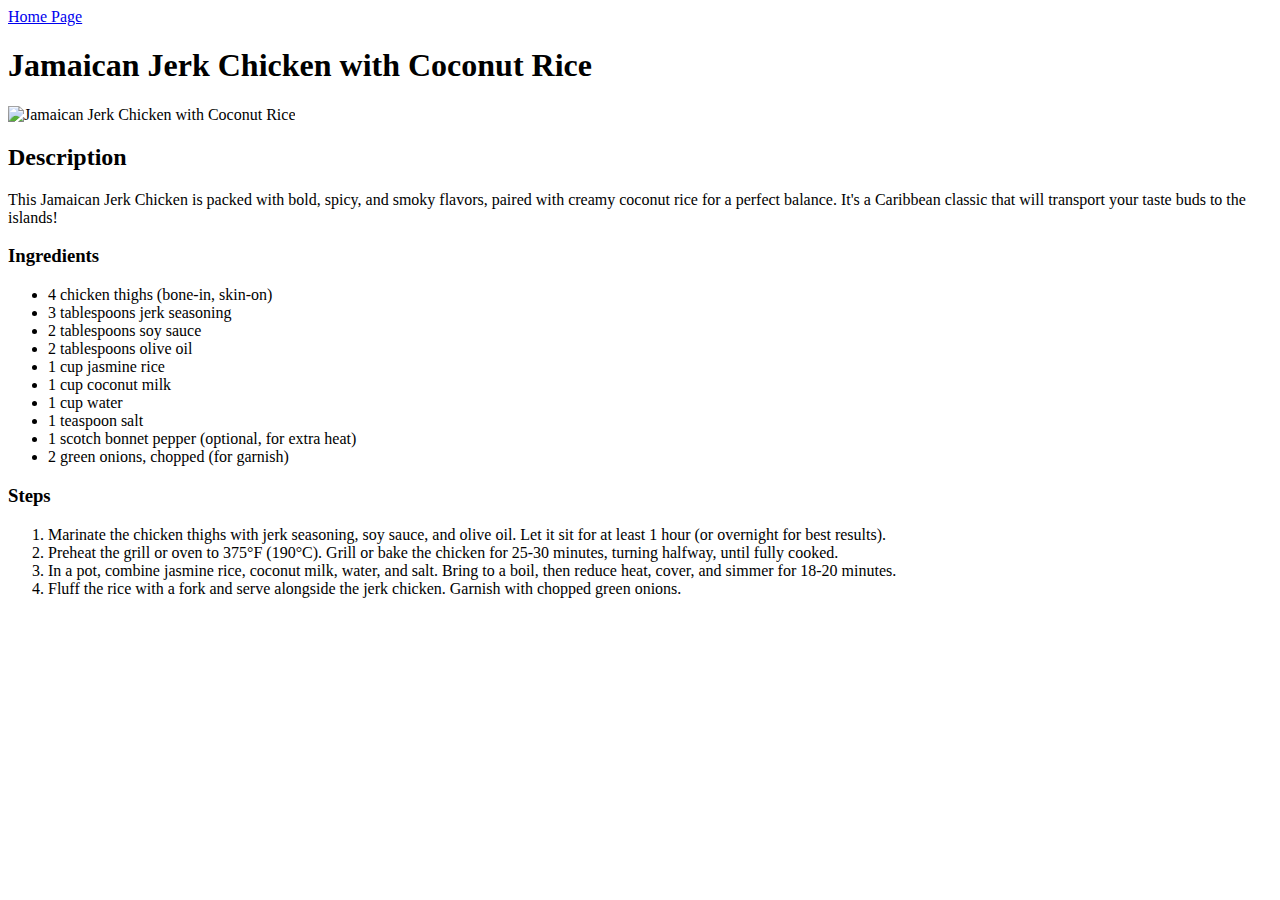
==== recipes/jamaicanjerkchicken.html @ 242e6a0d "done with the projects" ====
<!DOCTYPE html>
<html lang="en">
  <head>
    <meta charset="UTF-8" />
    <meta name="viewport" content="width=device-width, initial-scale=1.0" />
    <title>Jamaican Jerk Chicken with Coconut Rice</title>
  </head>
  <body>
    <a href="/index.html">Home Page</a>
    <h1>Jamaican Jerk Chicken with Coconut Rice</h1>
    <img
      src="https://www.allrecipes.com/thmb/s0YV1lCnb5u-P6R6GblQU544piY=/1500x0/filters:no_upscale():max_bytes(150000):strip_icc():format(webp)/25471jamaican-jerk-chickenChefMovideo4x3-5808353822f64e16a0fe504eff96bed0.jpg"
      alt="Jamaican Jerk Chicken with Coconut Rice"
    />

    <h2>Description</h2>
    <p>
      This Jamaican Jerk Chicken is packed with bold, spicy, and smoky flavors,
      paired with creamy coconut rice for a perfect balance. It's a Caribbean
      classic that will transport your taste buds to the islands!
    </p>

    <h3>Ingredients</h3>
    <ul>
      <li>4 chicken thighs (bone-in, skin-on)</li>
      <li>3 tablespoons jerk seasoning</li>
      <li>2 tablespoons soy sauce</li>
      <li>2 tablespoons olive oil</li>
      <li>1 cup jasmine rice</li>
      <li>1 cup coconut milk</li>
      <li>1 cup water</li>
      <li>1 teaspoon salt</li>
      <li>1 scotch bonnet pepper (optional, for extra heat)</li>
      <li>2 green onions, chopped (for garnish)</li>
    </ul>

    <h3>Steps</h3>
    <ol>
      <li>
        Marinate the chicken thighs with jerk seasoning, soy sauce, and olive
        oil. Let it sit for at least 1 hour (or overnight for best results).
      </li>
      <li>
        Preheat the grill or oven to 375°F (190°C). Grill or bake the chicken
        for 25-30 minutes, turning halfway, until fully cooked.
      </li>
      <li>
        In a pot, combine jasmine rice, coconut milk, water, and salt. Bring to
        a boil, then reduce heat, cover, and simmer for 18-20 minutes.
      </li>
      <li>
        Fluff the rice with a fork and serve alongside the jerk chicken. Garnish
        with chopped green onions.
      </li>
    </ol>
  </body>
</html>
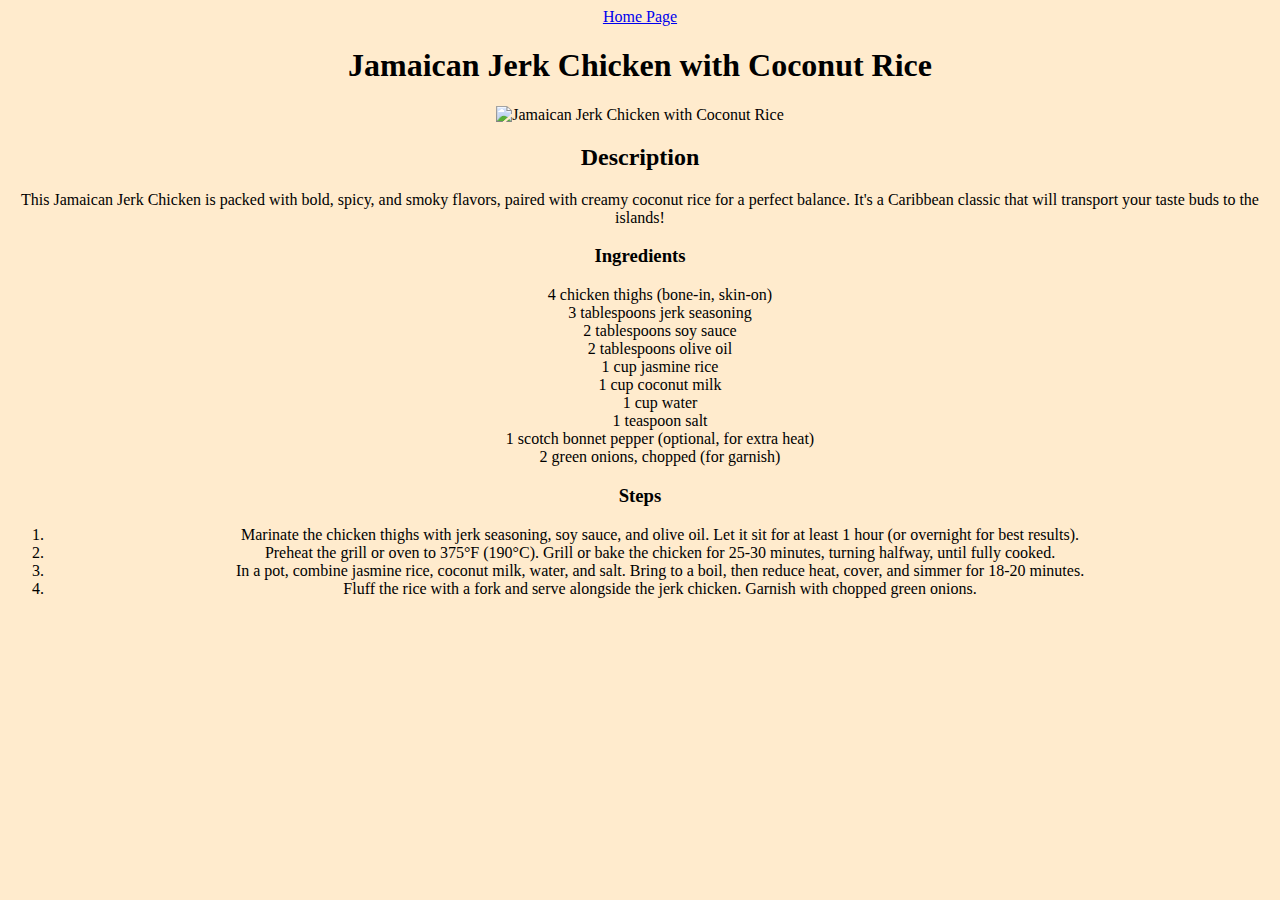
==== commit 52f4408a: "adding some little css to the recipes pages" ====
--- a/recipes/jamaicanjerkchicken.html
+++ b/recipes/jamaicanjerkchicken.html
@@ -3,12 +3,14 @@
   <head>
     <meta charset="UTF-8" />
     <meta name="viewport" content="width=device-width, initial-scale=1.0" />
+    <link rel="stylesheet" href="/styles.css" />
     <title>Jamaican Jerk Chicken with Coconut Rice</title>
   </head>
   <body>
     <a href="/index.html">Home Page</a>
     <h1>Jamaican Jerk Chicken with Coconut Rice</h1>
     <img
+      class="photo"
       src="https://www.allrecipes.com/thmb/s0YV1lCnb5u-P6R6GblQU544piY=/1500x0/filters:no_upscale():max_bytes(150000):strip_icc():format(webp)/25471jamaican-jerk-chickenChefMovideo4x3-5808353822f64e16a0fe504eff96bed0.jpg"
       alt="Jamaican Jerk Chicken with Coconut Rice"
     />
--- a/styles.css
+++ b/styles.css
@@ -0,0 +1,15 @@
+html {
+  background-color: blanchedalmond;
+}
+
+body {
+  text-align: center;
+}
+ul {
+  list-style-type: none;
+}
+.photo {
+  width: 720px;
+  height: auto;
+  text-align: center;
+}
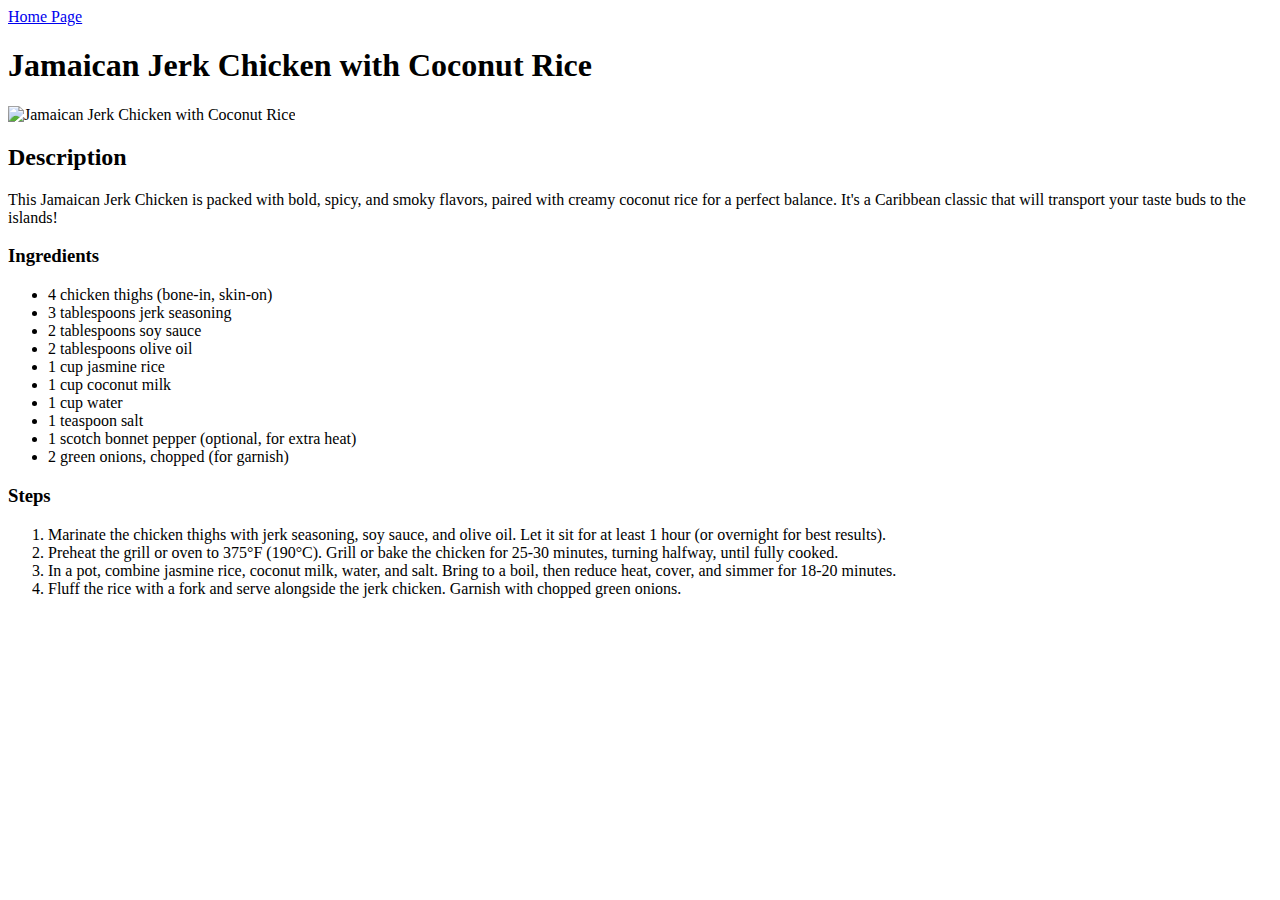
==== commit 21dee046: "adding some little css to the recipes pages" ====
--- a/recipes/jamaicanjerkchicken.html
+++ b/recipes/jamaicanjerkchicken.html
@@ -3,7 +3,7 @@
   <head>
     <meta charset="UTF-8" />
     <meta name="viewport" content="width=device-width, initial-scale=1.0" />
-    <link rel="stylesheet" href="/styles.css" />
+    <link rel="stylesheet" href="./styles.css" />
     <title>Jamaican Jerk Chicken with Coconut Rice</title>
   </head>
   <body>
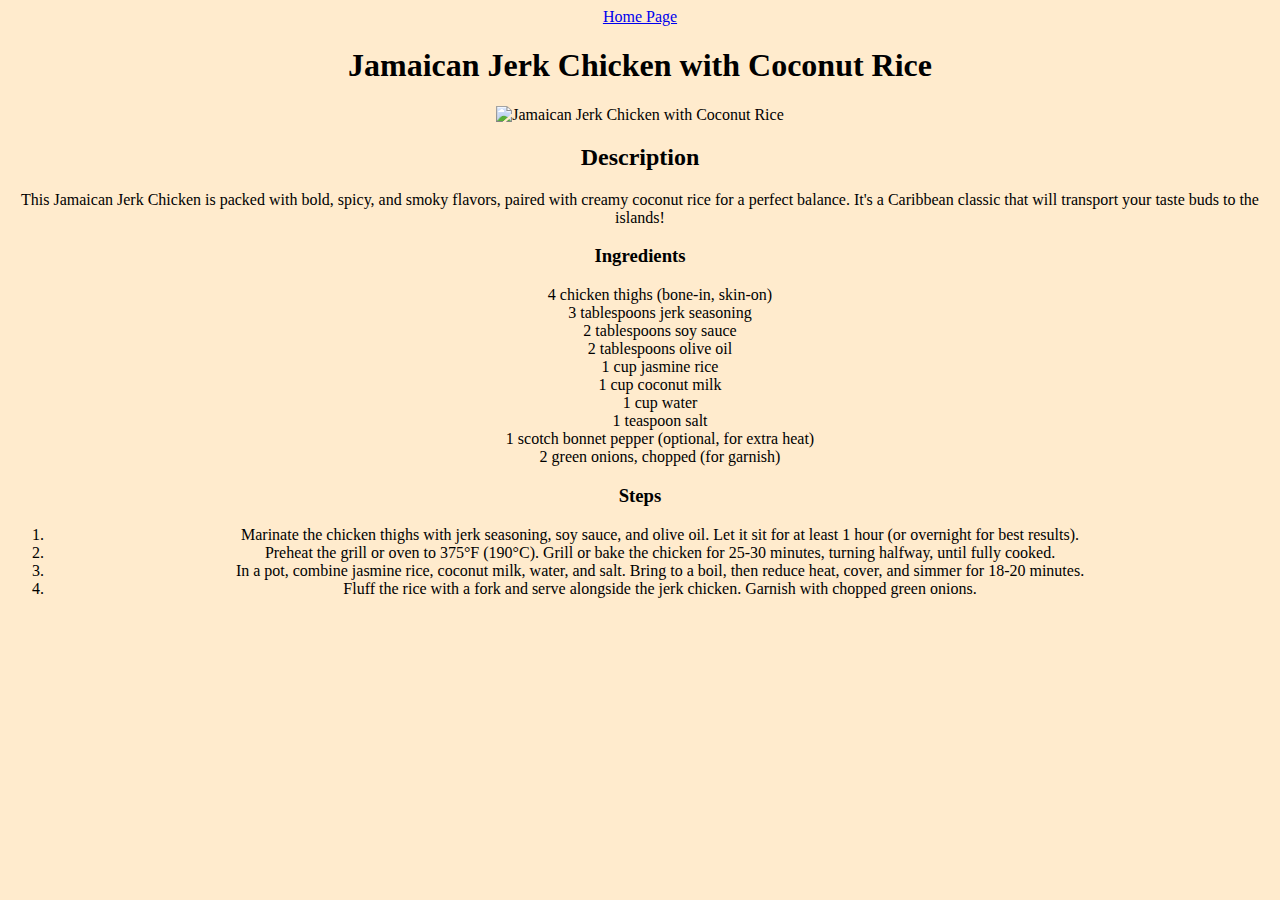
==== commit f2fcb461: "adding some little css to the recipes pages" ====
--- a/recipes/jamaicanjerkchicken.html
+++ b/recipes/jamaicanjerkchicken.html
@@ -3,11 +3,11 @@
   <head>
     <meta charset="UTF-8" />
     <meta name="viewport" content="width=device-width, initial-scale=1.0" />
-    <link rel="stylesheet" href="./styles.css" />
+    <link rel="stylesheet" href="../styles.css" />
     <title>Jamaican Jerk Chicken with Coconut Rice</title>
   </head>
   <body>
-    <a href="/index.html">Home Page</a>
+    <a href="../index.html">Home Page</a>
     <h1>Jamaican Jerk Chicken with Coconut Rice</h1>
     <img
       class="photo"
--- a/styles.css
+++ b/styles.css
@@ -0,0 +1,16 @@
+html {
+  background-color: blanchedalmond;
+}
+
+body {
+  text-align: center;
+}
+ul {
+  list-style-type: none;
+}
+
+.photo {
+  width: 720px;
+  height: auto;
+  text-align: center;
+}
